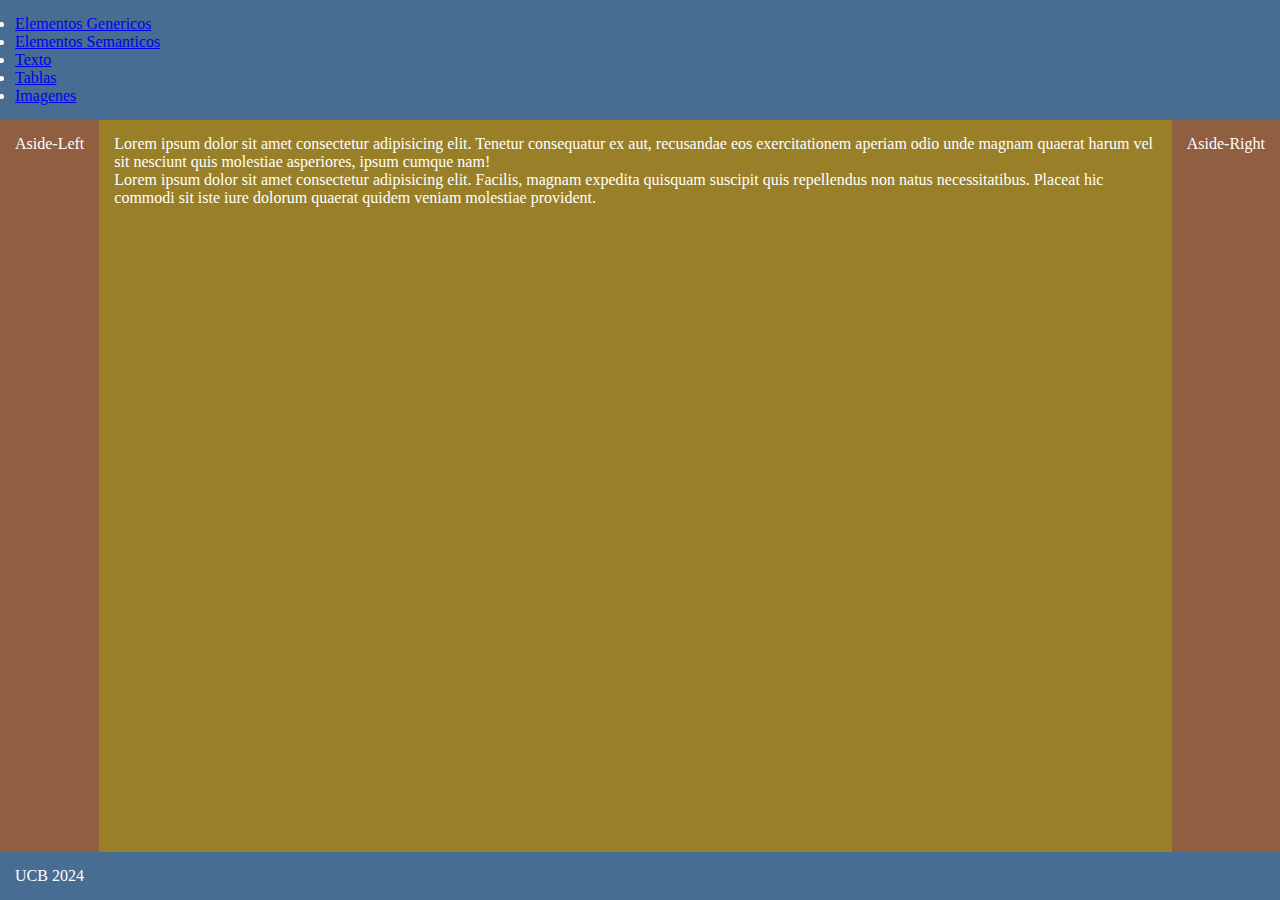
==== index.html @ cc76ef40 "First commit" ====
<!DOCTYPE html>
<html lang="en">
<head>
    <meta charset="UTF-8">
    <meta name="viewport" content="width=device-width, initial-scale=1.0">
    <title>ELEMENTOS GENERICOS</title>
    <link rel="stylesheet" href="styleIndex.css">
</head>
<body>
    <div id ="header">
        <div id ="nav">
            <ul>
                <li><a href="index.html">Elementos Genericos</a></li>
                <li><a href="Semanticos.html">Elementos Semanticos</a></li>
                <li><a href="Texto.html">Texto</a></li>
                <li><a href="Tablas.html">Tablas</a></li>
                <li><a href="Imagenes.html">Imagenes</a></li>
            </ul>
        </div>
    </div>
    <div id="aside-left">
        Aside-Left
    </div>
    <div id="main">
        <div id="article">
            <div id="section-1">
                Lorem ipsum dolor sit amet consectetur adipisicing elit. Tenetur consequatur ex aut, recusandae eos exercitationem aperiam odio unde magnam quaerat harum vel sit nesciunt quis molestiae asperiores, ipsum cumque nam!
            </div>
            <div id="section-2">
                Lorem ipsum dolor sit amet consectetur adipisicing elit. Facilis, magnam expedita quisquam suscipit quis repellendus non natus necessitatibus. Placeat hic commodi sit iste iure dolorum quaerat quidem veniam molestiae provident.
            </div>
        </div>
    </div>
    <div id="aside-right">
        Aside-Right 
    </div>
    <div id="footer">
        UCB 2024
    </div>
</body>
</html>
---- styleIndex.css ----
*{
    margin: 0;
    padding: 0;
    border: 0;
    box-sizing: border-box;
}
html{
    height: 100%;
}
body {
    height: 100%;
    display: grid;
    grid-template: auto 1fr auto / auto 1fr auto;
}
#header{
    padding: 15px;
    background-color: rgba(71,109,147,1);
    color: white;
    grid-column: 1/4;
}
#aside-left{
    grid-column: 1 / 2;
    padding: 15px;
    background-color: rgba(144,94,65, 1);
    color: white;
}
#aside-right{
    grid-column: 3 / 4;
    padding: 15px;
    background-color: rgba(144,94,65, 1);
    color: white;
}
#main{
    grid-column: 2 / 3;
    padding: 15px;
    background-color: rgba(153,127,40, 1);
    color: white;
}
#footer{
    grid-column: 1 / 4;
    padding: 15px;
    background-color: rgba(71,109,147,1);
    color: white;
}
.keyword{
    font-size: 1.3em;
    color: blue;
}
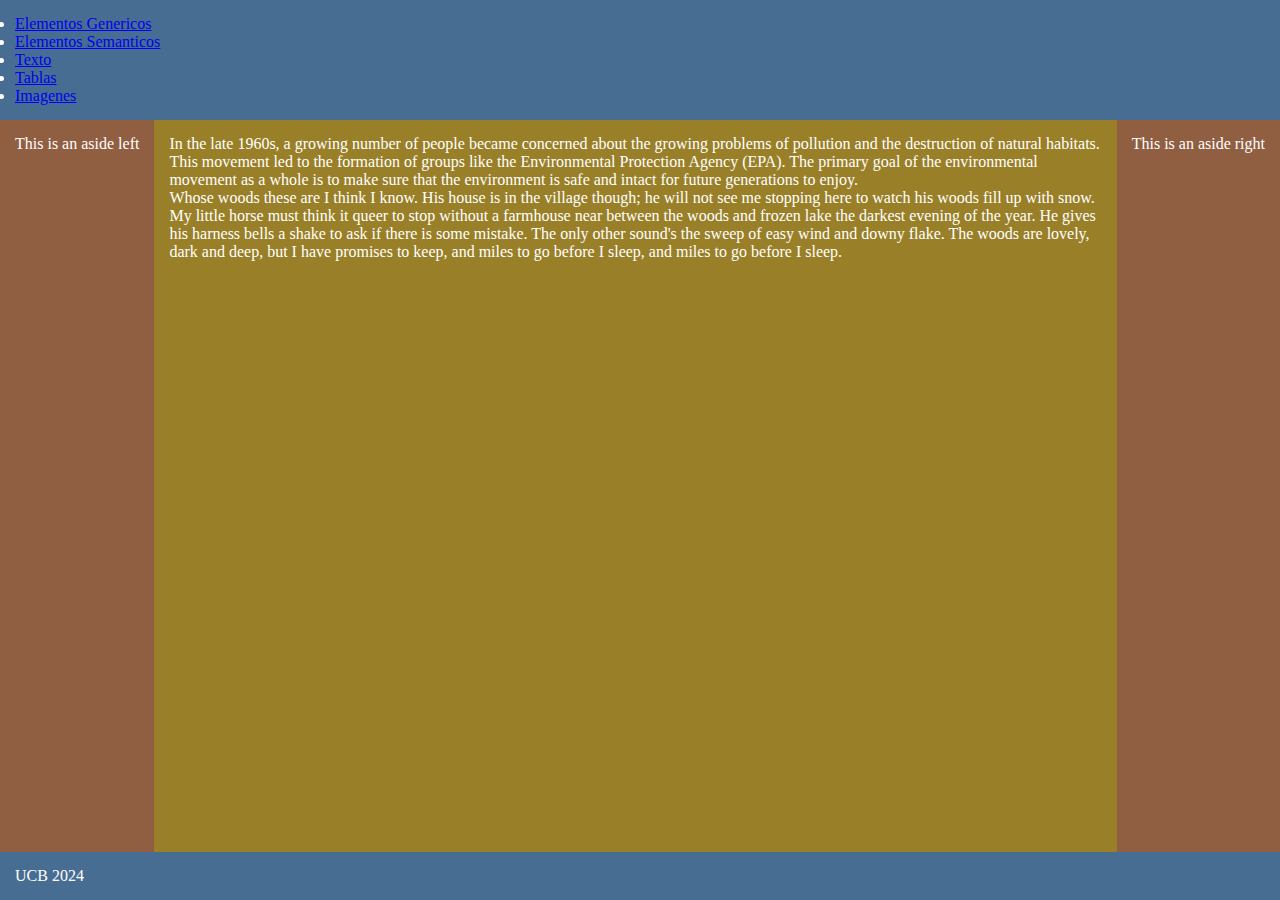
==== commit 14b9e090: "Add changes" ====
--- a/index.html
+++ b/index.html
@@ -19,20 +19,20 @@
         </div>
     </div>
     <div id="aside-left">
-        Aside-Left
+        This is an aside left
     </div>
     <div id="main">
         <div id="article">
             <div id="section-1">
-                Lorem ipsum dolor sit amet consectetur adipisicing elit. Tenetur consequatur ex aut, recusandae eos exercitationem aperiam odio unde magnam quaerat harum vel sit nesciunt quis molestiae asperiores, ipsum cumque nam!
+                In the late 1960s, a growing number of people became concerned about the growing problems of pollution and the destruction of natural habitats. This movement led to the formation of groups like the Environmental Protection Agency (EPA). The primary goal of the environmental movement as a whole is to make sure that the environment is safe and intact for future generations to enjoy.
             </div>
             <div id="section-2">
-                Lorem ipsum dolor sit amet consectetur adipisicing elit. Facilis, magnam expedita quisquam suscipit quis repellendus non natus necessitatibus. Placeat hic commodi sit iste iure dolorum quaerat quidem veniam molestiae provident.
+                Whose woods these are I think I know. His house is in the village though; he will not see me stopping here to watch his woods fill up with snow. My little horse must think it queer to stop without a farmhouse near between the woods and frozen lake the darkest evening of the year. He gives his harness bells a shake to ask if there is some mistake. The only other sound's the sweep of easy wind and downy flake. The woods are lovely, dark and deep, but I have promises to keep, and miles to go before I sleep, and miles to go before I sleep.
             </div>
         </div>
     </div>
     <div id="aside-right">
-        Aside-Right 
+        This is an aside right
     </div>
     <div id="footer">
         UCB 2024
